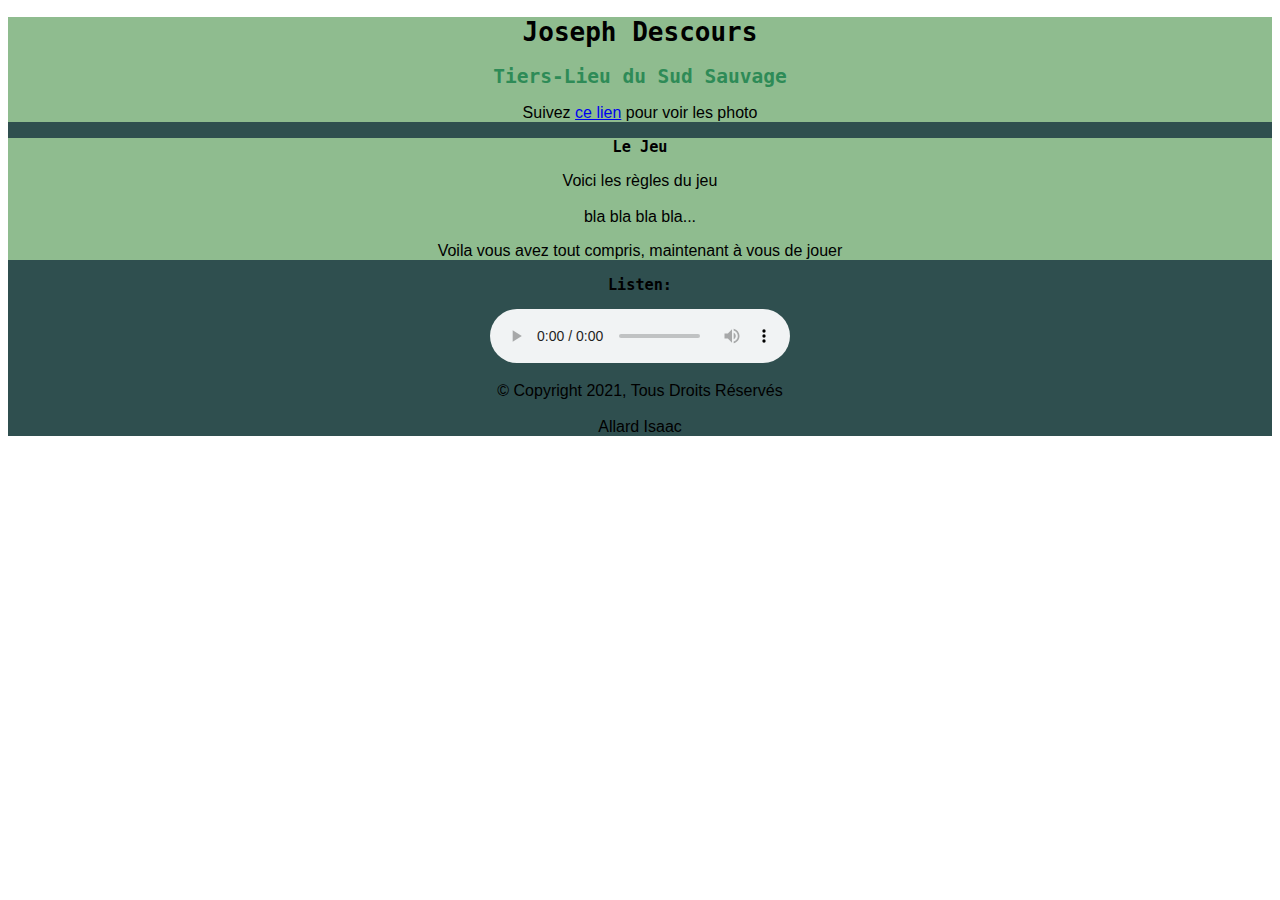
==== index.html @ dfda98cc "Update index.html" ====
<!DOCTYPE html>

    <div id="main">

    	<head>
    		<meta charset="utf-8">
    		<title> Joseph Descours </title>
    		<link rel="stylesheet"href="style.css">
            <link rel="icon" type="image/png" href="logo.png" />
    	</head>

    	<body>
            <center>
    		<div id="head">
                
                <h1> Joseph Descours </h1>
                <h2> Tiers-Lieu du Sud Sauvage </h2>
                
                <p></p>
                <p>Suivez <a href="./img.html">ce lien</a> pour voir les photo</p>
            
            </div>
            

            <div id="des">

                <h3> Le Jeu</h3>
                <p>


                </p>

                <p> Voici les règles du jeu<br>
                
                <br>bla bla bla bla...</p>

                <p> Voila vous avez tout compris, maintenant à vous de jouer</p>

            </div>
                
            <div id="zik">   
            <figure>
               <figcaption><h3>Listen:<h3></figcaption>
                 <audio
                    controls
                     src="/node-wisaax.mp3">
                    Your browser does not support the
                    <code>audio</code> element.
                </audio>
             </figure>
             </div>
            


            <div id="credits">

                <p> © Copyright 2021, Tous Droits Réservés<br> 
                <br>Allard Isaac</p>

            </div>

            </center>

    	</body>

    </div>
---- style.css ----
h1
	{
		color: black;
		font-family: monospace;
	}
	h2
	{
		color: seagreen;
		font-family: monospace;
	}
	p
	{
		color: black;
		font-family: arial;
	}

	#head
	{
		width:  auto;
		background-color: darkseagreen;
		text-align: center;
	    align-items: center;
	    widows: inherit;
	}


	#H2
	{
		width:  auto;
		text-align: center;
	}
	#main
	{
	    height: auto;
	    width: auto;
	    background-color: darkslategrey;
	}

	#des
	{
	    widows: inherit;
		font-family: monospace;
		background-color: darkseagreen;
		width: auto;
		text-align: center;
	}

	#node
	{
		widows: inherit;
		font-family: monospace;
		background-color: darkseagreen;
		width: auto;
		text-align: center;
	}

	audio
	{
		height:"auto;";
		width:"auto";
	}
	figure {
    		margin: 0;
		font-family: monospace;
	}

	#zik
	{
		font-family: monospace;
	}
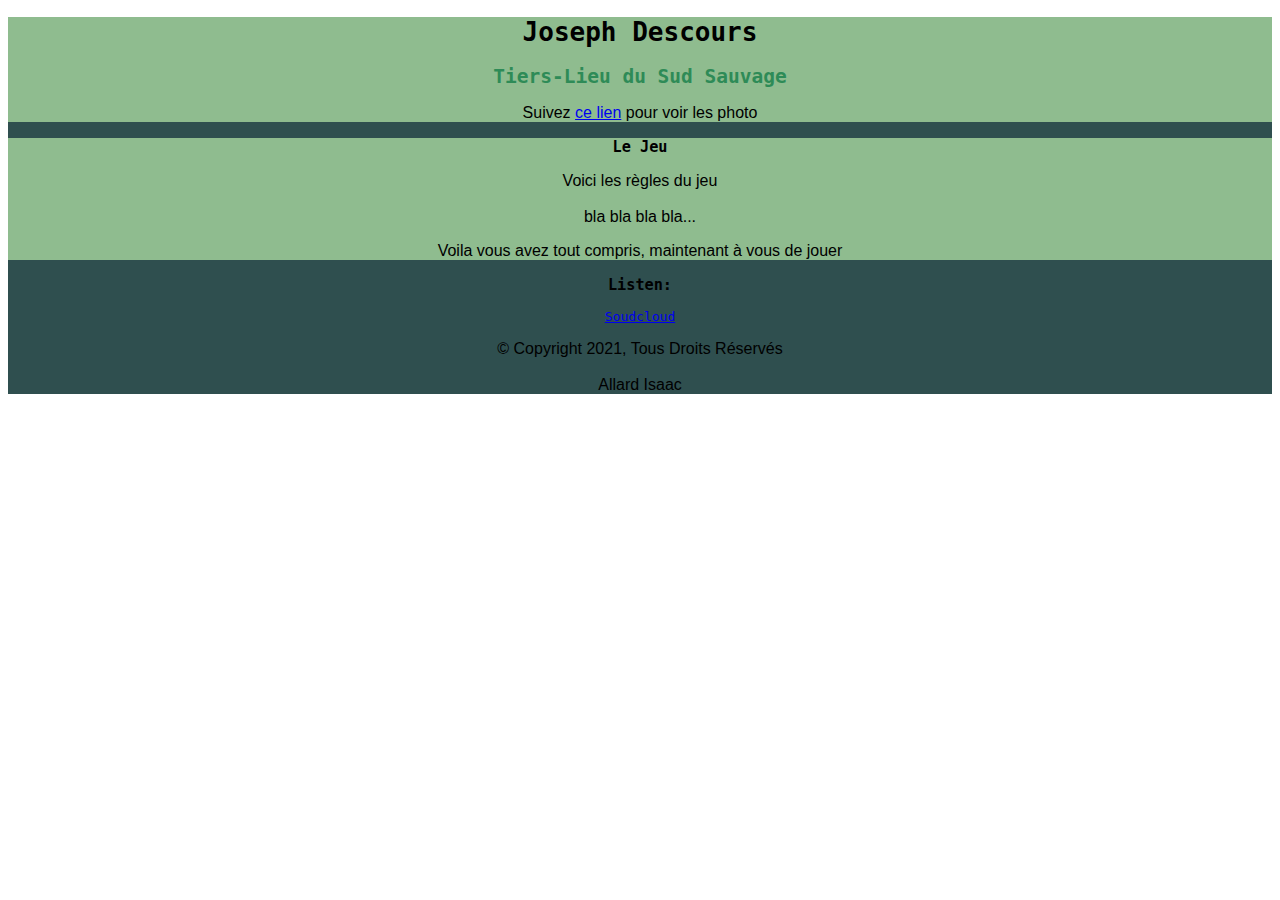
==== commit dcbf320a: "Update index.html" ====
--- a/index.html
+++ b/index.html
@@ -40,14 +40,9 @@
                 
             <div id="zik">   
             <figure>
-               <figcaption><h3>Listen:<h3></figcaption>
-                 <audio
-                    controls
-                     src="/node-wisaax.mp3">
-                    Your browser does not support the
-                    <code>audio</code> element.
-                </audio>
-             </figure>
+                <figcaption><h3>Listen:<h3></figcaption>
+                    <a href="https://soundcloud.com/wisaax/node-wisaax" target="_blank">Soudcloud</a>
+                </figure>
              </div>
             
 
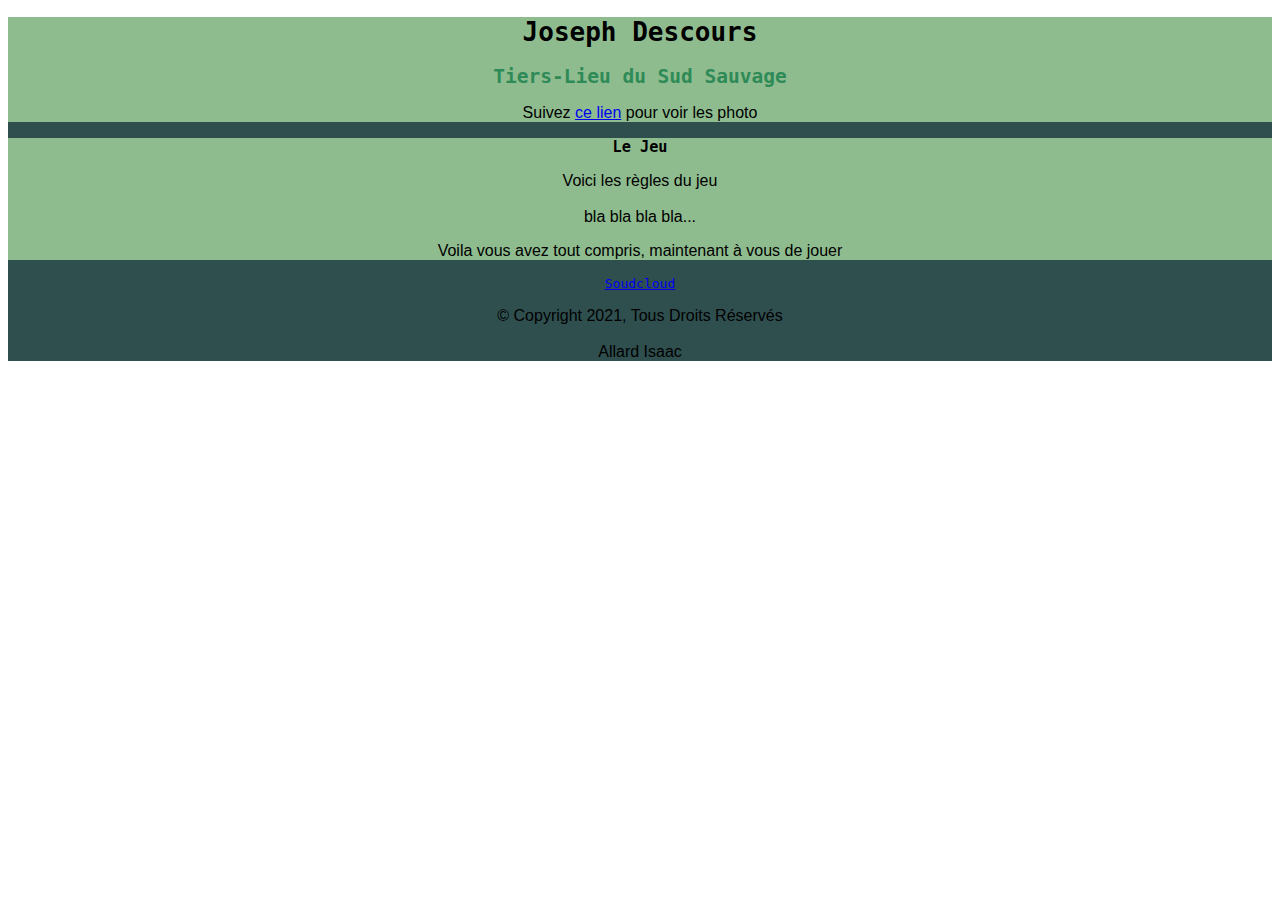
==== commit fcc061bc: "Update index.html" ====
--- a/index.html
+++ b/index.html
@@ -38,11 +38,8 @@
 
             </div>
                 
-            <div id="zik">   
-            <figure>
-                <figcaption><h3>Listen:<h3></figcaption>
+            <div id="zik">
                     <a href="https://soundcloud.com/wisaax/node-wisaax" target="_blank">Soudcloud</a>
-                </figure>
              </div>
             
 
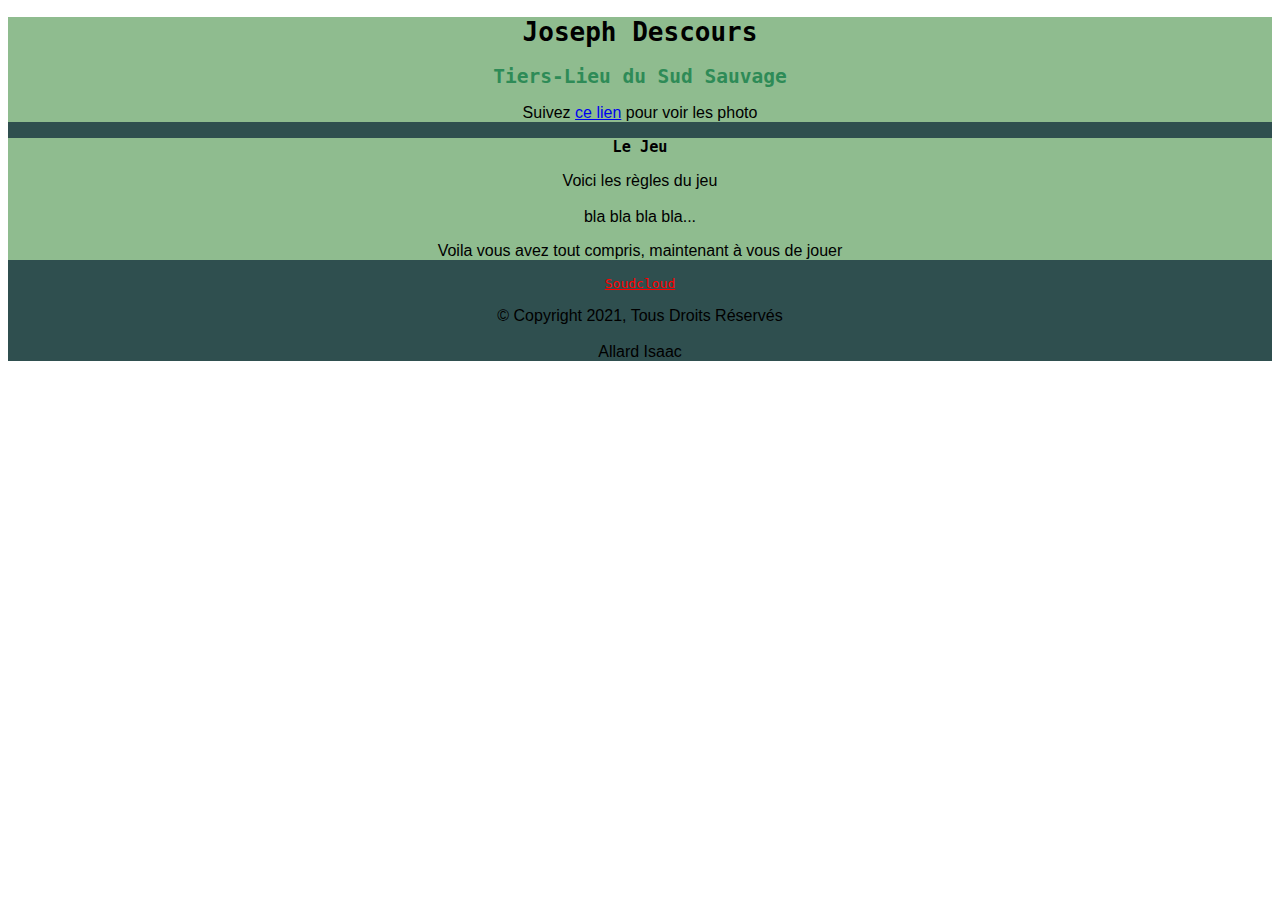
==== commit 29106903: "Update index.html" ====
--- a/index.html
+++ b/index.html
@@ -39,7 +39,7 @@
             </div>
                 
             <div id="zik">
-                    <a href="https://soundcloud.com/wisaax/node-wisaax" target="_blank">Soudcloud</a>
+                    <a class=link href="https://soundcloud.com/wisaax/node-wisaax" target="_blank">Soudcloud</a>
              </div>
             
 
--- a/style.css
+++ b/style.css
@@ -1,3 +1,4 @@
+	.link { color: #FF0000; }
 	h1
 	{
 		color: black;
